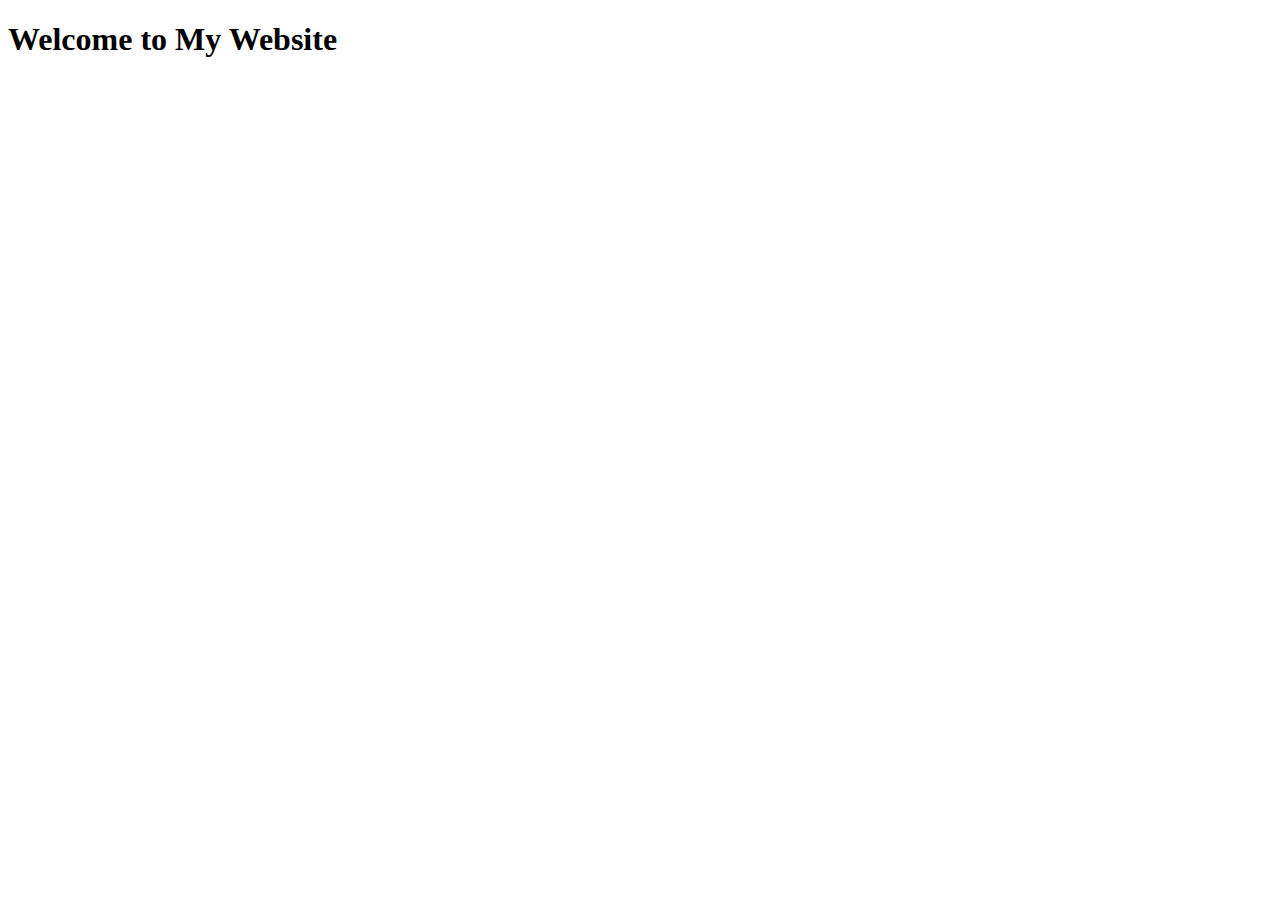
==== index.html @ ce1657d2 "Added project files" ====
<!DOCTYPE html>
<html lang="en">
  <head>
    <meta charset="UTF-8">
    <meta name="viewport" content="width=device-width, initial-scale=1.0">
    <meta http-equiv="X-UA-Compatible" content="ie=edge">
    <title>My Website</title>
    <link rel="stylesheet" href="./style.css">
    <link rel="icon" href="./favicon.ico" type="image/x-icon">
  </head>
  <body>
    <main>
        <h1>Welcome to My Website</h1>  
    </main>
    <script src="index.js"></script>
  </body>
</html>
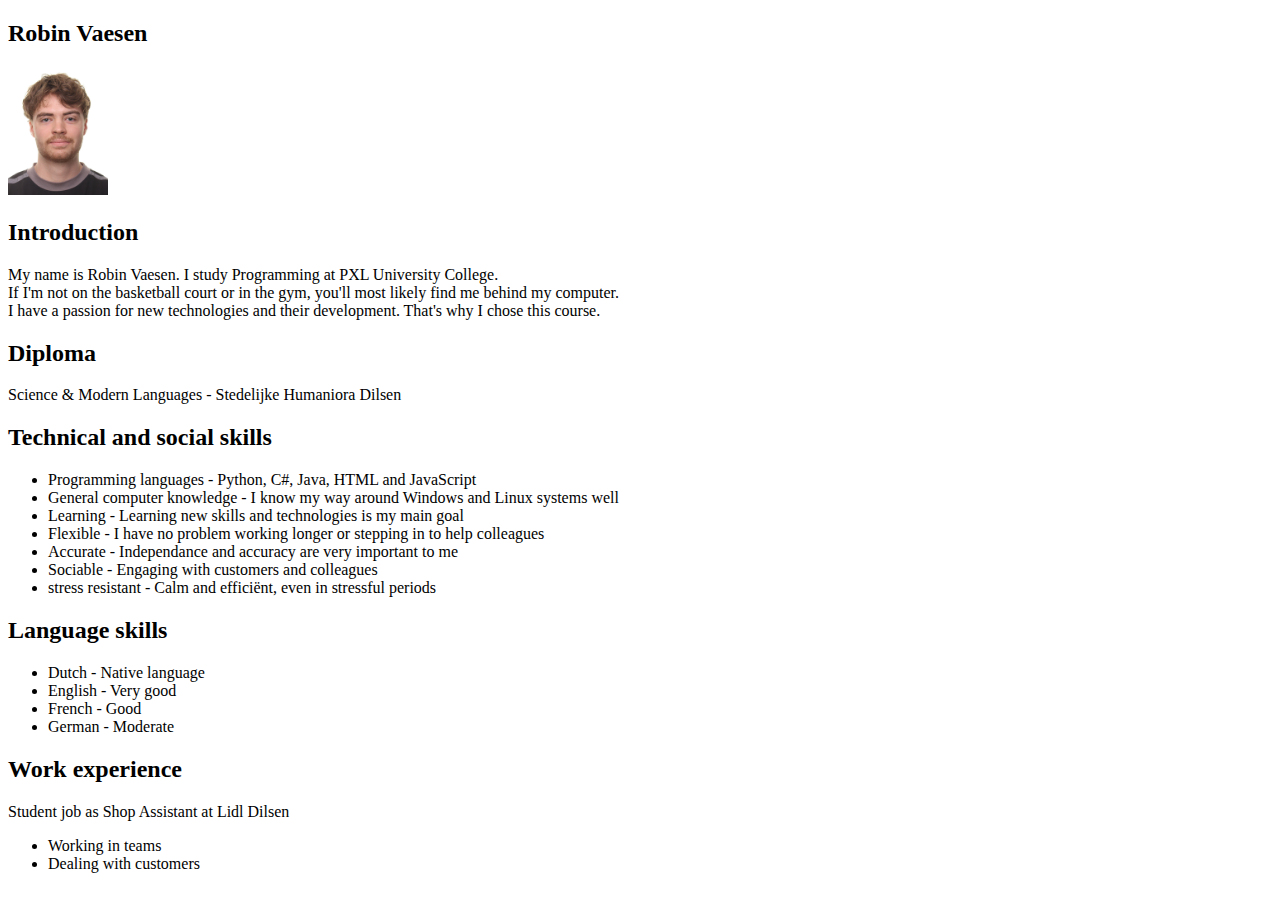
==== commit 71bc0861: "WEB-01 Added minimum requirements" ====
--- a/index.html
+++ b/index.html
@@ -1,17 +1,49 @@
 <!DOCTYPE html>
 <html lang="en">
-  <head>
-    <meta charset="UTF-8">
-    <meta name="viewport" content="width=device-width, initial-scale=1.0">
-    <meta http-equiv="X-UA-Compatible" content="ie=edge">
-    <title>My Website</title>
-    <link rel="stylesheet" href="./style.css">
-    <link rel="icon" href="./favicon.ico" type="image/x-icon">
-  </head>
-  <body>
-    <main>
-        <h1>Welcome to My Website</h1>  
-    </main>
+    <head>
+        <meta charset="UTF-8">
+        <meta name="viewport" content="width=device-width, initial-scale=1.0">
+        <meta http-equiv="X-UA-Compatible" content="ie=edge">
+        <title>CV</title>
+        <link rel="stylesheet" href="./style.css">
+        <link rel="icon" href="./favicon.ico" type="image/x-icon">
+    </head>
+    <body>
+        <main>    
+            <h2>Robin Vaesen</h2>
+            <img src="/images/foto.jpg" alt="Pasfoto" height="128">
+            <h2>Introduction</h2>
+            <p>
+                My name is Robin Vaesen. I study Programming at PXL University College.<br>
+                If I'm not on the basketball court or in the gym, you'll most likely find me behind my computer.<br>
+                I have a passion for new technologies and their development. That's why I chose this course.
+            </p>
+            <h2>Diploma</h2>
+            <p>Science & Modern Languages - Stedelijke Humaniora Dilsen</p>
+            <h2>Technical and social skills</h2>
+            <ul>
+                <li>Programming languages - Python, C#, Java, HTML and JavaScript</li>
+                <li>General computer knowledge - I know my way around Windows and Linux systems well</li>
+                <li>Learning - Learning new skills and technologies is my main goal</li>
+                <li>Flexible - I have no problem working longer or stepping in to help colleagues</li>
+                <li>Accurate - Independance and accuracy are very important to me</li>
+                <li>Sociable - Engaging with customers and colleagues</li>
+                <li>stress resistant - Calm and efficiënt, even in stressful periods</li>
+            </ul>
+            <h2>Language skills</h2>
+            <ul>
+                <li>Dutch - Native language</li>
+                <li>English - Very good</li>
+                <li>French - Good</li>
+                <li>German - Moderate</li>
+            </ul>
+            <h2>Work experience</h2>
+            <p>Student job as Shop Assistant at Lidl Dilsen</p>
+            <ul>
+                <li>Working in teams</li>
+                <li>Dealing with customers</li>
+            </ul>
+        </main>
     <script src="index.js"></script>
-  </body>
+    </body>
 </html>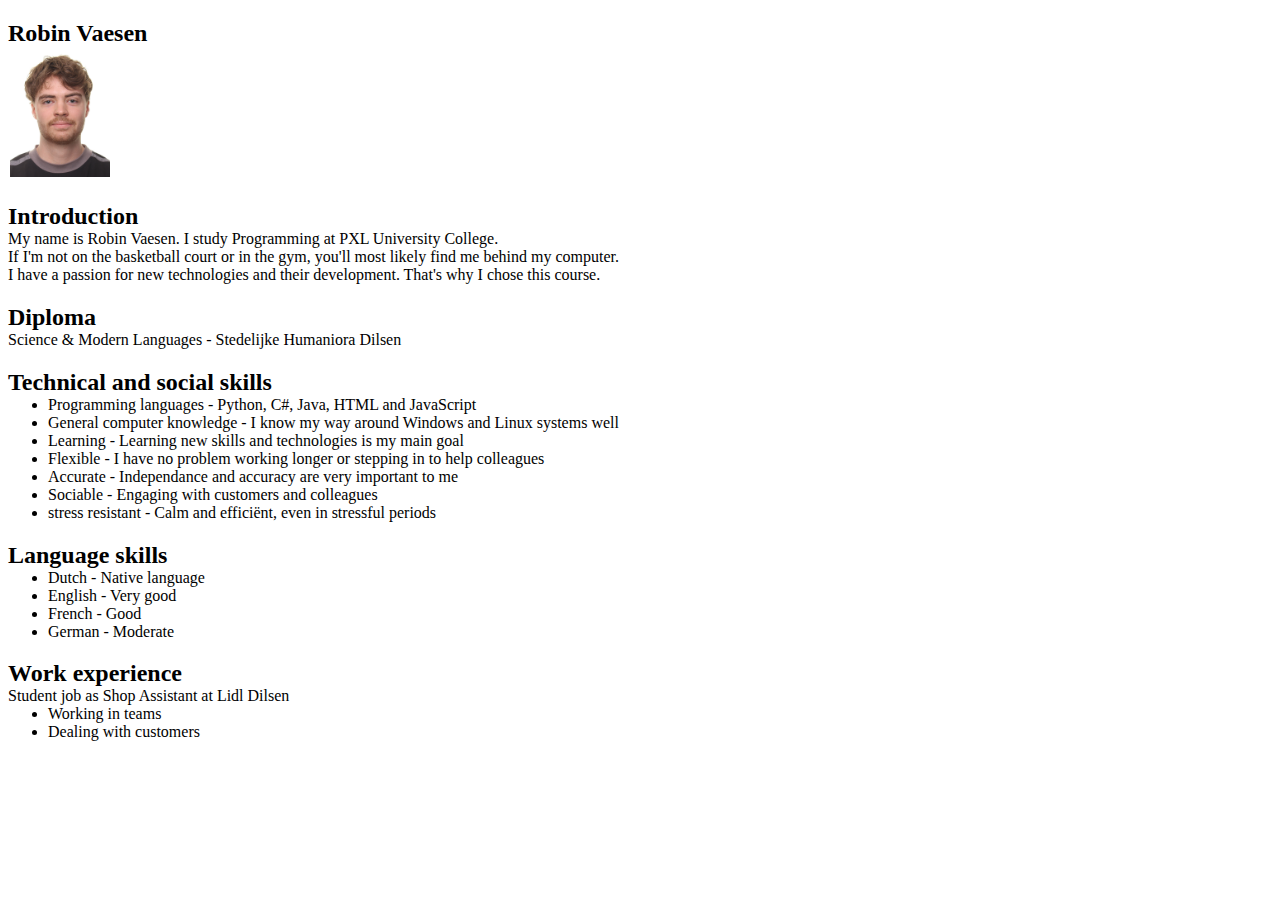
==== commit 44f64886: "WEB-03 Added border effect on image click" ====
--- a/index.html
+++ b/index.html
@@ -11,7 +11,7 @@
     <body>
         <main>    
             <h2>Robin Vaesen</h2>
-            <img src="/images/foto.jpg" alt="Pasfoto" height="128">
+            <img src="/images/foto.jpg" alt="picture" class="picture-of-me" height="128">
             <h2>Introduction</h2>
             <p>
                 My name is Robin Vaesen. I study Programming at PXL University College.<br>
@@ -38,7 +38,7 @@
                 <li>German - Moderate</li>
             </ul>
             <h2>Work experience</h2>
-            <p>Student job as Shop Assistant at Lidl Dilsen</p>
+            <p class="job-title">Student job as Shop Assistant at Lidl Dilsen</p>
             <ul>
                 <li>Working in teams</li>
                 <li>Dealing with customers</li>
--- a/style.css
+++ b/style.css
@@ -0,0 +1,31 @@
+.picture-of-me {
+    transition: box-shadow 0.3s ease;
+    border: 2px solid transparent;
+    transition: border-color 0.3s ease;
+}
+
+.picture-of-me:hover {
+    box-shadow: 0 4px 8px rgba(0, 0, 0, 0.3);
+}
+
+.picture-of-me:active {
+    border-color: black;
+    border-width: 2px;
+    border-style: solid;
+}
+
+h2 {
+    margin-bottom: 0;
+}
+
+p {
+    margin-top: 0;
+}
+
+ul {
+    margin-top: 0;
+}
+
+.job-title {
+    margin-bottom: 0;
+}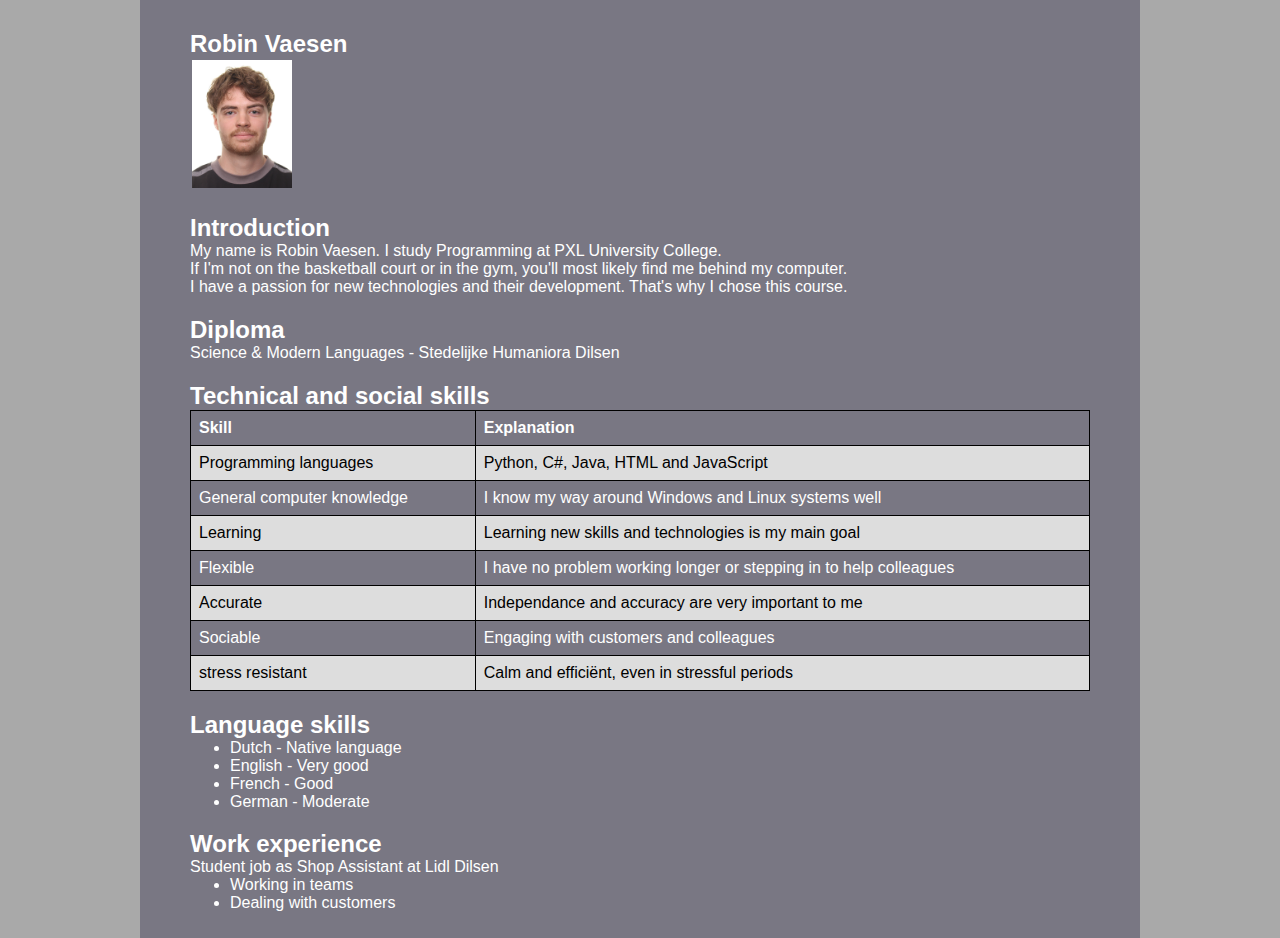
==== commit 5516a933: "WEB-04 Added table with alternating row design" ====
--- a/index.html
+++ b/index.html
@@ -21,15 +21,40 @@
             <h2>Diploma</h2>
             <p>Science & Modern Languages - Stedelijke Humaniora Dilsen</p>
             <h2>Technical and social skills</h2>
-            <ul>
-                <li>Programming languages - Python, C#, Java, HTML and JavaScript</li>
-                <li>General computer knowledge - I know my way around Windows and Linux systems well</li>
-                <li>Learning - Learning new skills and technologies is my main goal</li>
-                <li>Flexible - I have no problem working longer or stepping in to help colleagues</li>
-                <li>Accurate - Independance and accuracy are very important to me</li>
-                <li>Sociable - Engaging with customers and colleagues</li>
-                <li>stress resistant - Calm and efficiënt, even in stressful periods</li>
-            </ul>
+            <table>
+                <tr>
+                  <th>Skill</th>
+                  <th>Explanation</th>
+                </tr>
+                <tr>
+                  <td>Programming languages</td>
+                  <td>Python, C#, Java, HTML and JavaScript</td>
+                </tr>
+                <tr>
+                  <td>General computer knowledge</td>
+                  <td>I know my way around Windows and Linux systems well</td>
+                </tr>
+                <tr>
+                    <td>Learning</td>
+                    <td>Learning new skills and technologies is my main goal</td>
+                </tr>
+                <tr>
+                    <td>Flexible</td>
+                    <td>I have no problem working longer or stepping in to help colleagues</td>
+                </tr>
+                <tr>
+                    <td>Accurate</td>
+                    <td>Independance and accuracy are very important to me</td>
+                </tr>
+                <tr>
+                    <td>Sociable</td>
+                    <td>Engaging with customers and colleagues</td>
+                </tr>
+                <tr>
+                    <td>stress resistant</td>
+                    <td>Calm and efficiënt, even in stressful periods</td>
+                </tr>
+              </table>
             <h2>Language skills</h2>
             <ul>
                 <li>Dutch - Native language</li>
--- a/style.css
+++ b/style.css
@@ -1,3 +1,16 @@
+body {
+    width: 1000px;
+    margin: 0 auto;
+    font-family: sans-serif;
+    background-color: darkgray;
+}
+
+main {
+    padding: 10px 50px 10px 50px;
+    color: white;
+    background-color: rgb(121, 119, 131);
+}
+
 .picture-of-me {
     transition: box-shadow 0.3s ease;
     border: 2px solid transparent;
@@ -28,4 +41,20 @@
 
 .job-title {
     margin-bottom: 0;
-}+}
+
+table {
+    border-collapse: collapse;
+    width: 100%;
+  }
+  
+  td, th {
+    border: 1px solid black;
+    text-align: left;
+    padding: 8px;
+  }
+  
+  tr:nth-child(even) {
+    color: black;
+    background-color: #dddddd;
+  }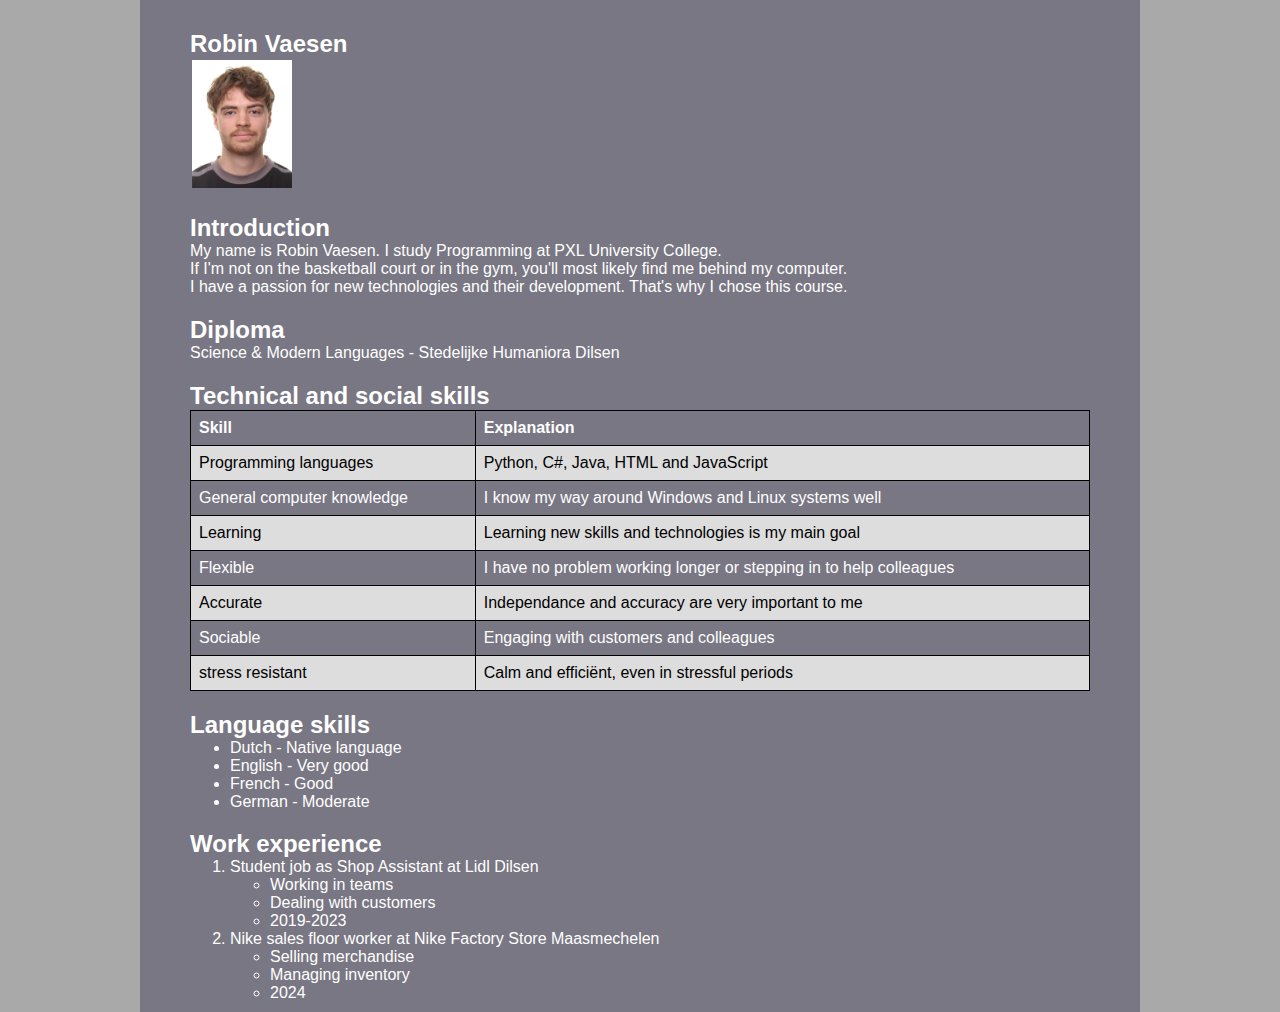
==== commit 6c966a47: "WEB-05 Added to work experience list" ====
--- a/index.html
+++ b/index.html
@@ -63,11 +63,20 @@
                 <li>German - Moderate</li>
             </ul>
             <h2>Work experience</h2>
-            <p class="job-title">Student job as Shop Assistant at Lidl Dilsen</p>
-            <ul>
-                <li>Working in teams</li>
-                <li>Dealing with customers</li>
-            </ul>
+            <ol class="job-title">
+                <li class="job-title">Student job as Shop Assistant at Lidl Dilsen</li>
+                    <ul>
+                        <li>Working in teams</li>
+                        <li>Dealing with customers</li>
+                        <li>2019-2023</li>
+                    </ul>
+                <li class="job-title">Nike sales floor worker at Nike Factory Store Maasmechelen</li>
+                    <ul>
+                        <li>Selling merchandise</li>
+                        <li>Managing inventory</li>
+                        <li>2024</li>
+                    </ul>
+            </ol>
         </main>
     <script src="index.js"></script>
     </body>
--- a/style.css
+++ b/style.css
@@ -31,11 +31,7 @@
     margin-bottom: 0;
 }
 
-p {
-    margin-top: 0;
-}
-
-ul {
+p, ul, ol {
     margin-top: 0;
 }
 
